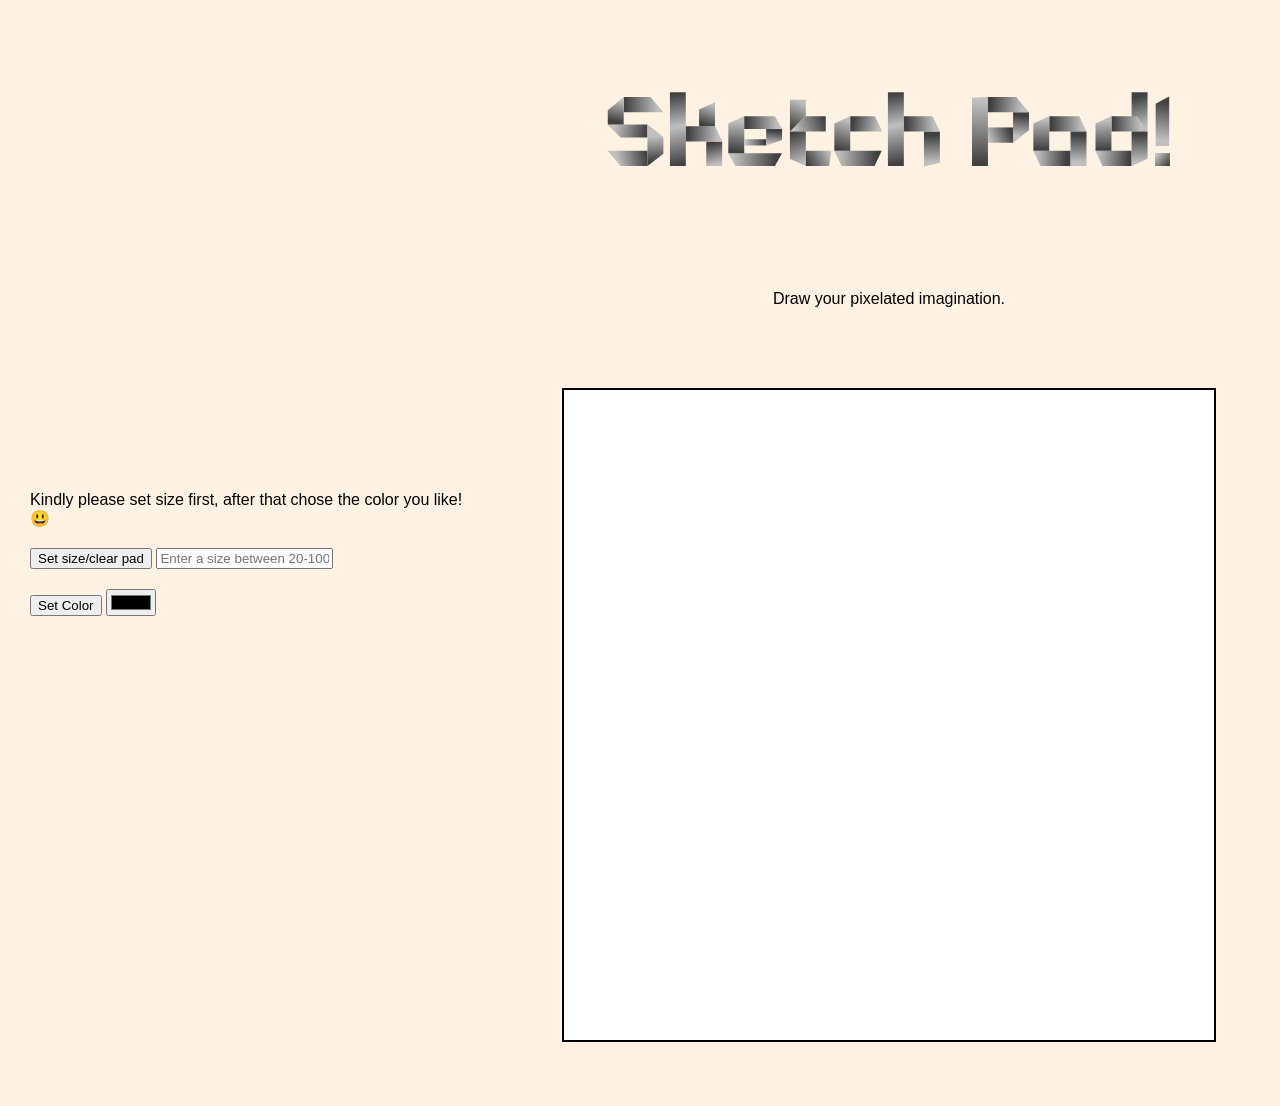
==== sketch-pad.html @ 7543e4f6 "Sketch pad. Features: 1. Set a size between 20 and 100 2. Set any color you like" ====
<!DOCTYPE html>
<html lang="en-US">
    <head>
        <meta charset="utf-8">
        <meta name="viewport" content="width=device-width, initial-scale=1.0">
        <title>Etch-a-sketch</title>
        <link rel="stylesheet" href="./style.css">
        <style>
            @font-face {
                font-family: Foldit-VariableFont_wght;
                src: url(./Foldit-VariableFont_wght.ttf);
            }
        </style>
    </head>
    <body>
        <div class="settings">
            <p style="margin: 10px;">Kindly please set size first, after that chose the color you like!  &#128515;</p>
            <div style="margin: 10px;">
                <button class="size">Set size/clear pad</button>
                <input type="text" id="size" name="Grid-Size" placeholder="Enter a size between 20-100" value="">
            </div>
            <div style="margin: 10px;">
                <button class="set-color">Set Color</button>
                <input id="color-picker" type="color">
            </div>
        </div>
        <div class="content">
            <h2>Sketch Pad!</h2>
            <p>Draw your pixelated imagination.</p>
            <div id="container"></div>
        </div>

        <script src="./script.js"></script>
    </body>
</html>
---- style.css ----
body {
    display: flex;
    justify-content: center;
    align-items: center;
    font-family: Verdana, Geneva, Tahoma, sans-serif;
    margin: 0px;
    background-color: rgb(255, 242, 226);
}

h2 {
    font-family: Foldit-VariableFont_wght;
    font-size: 6rem;
}

.content {
    display: flex;
    flex-direction: column;
    align-items: center;
    justify-content: center;
}

.settings {
    padding: 20px;
    display: flex;
    flex-direction: column;
    align-items: flex-start;
    justify-content: center;
}

#container {
    display: flex;
    border: 2px solid black;
    width: 650px;
    height: 650px;
    margin: 4em;
    background-color: white;
}

#container>div {
    height: auto;
    flex: 1 0 auto;
  
    /* make columns vertical flexboxes */
    display: flex;
    flex-direction: column;
}
  
#container>div>* {
    /* make rows evenly distributed */
    flex: 1;
}
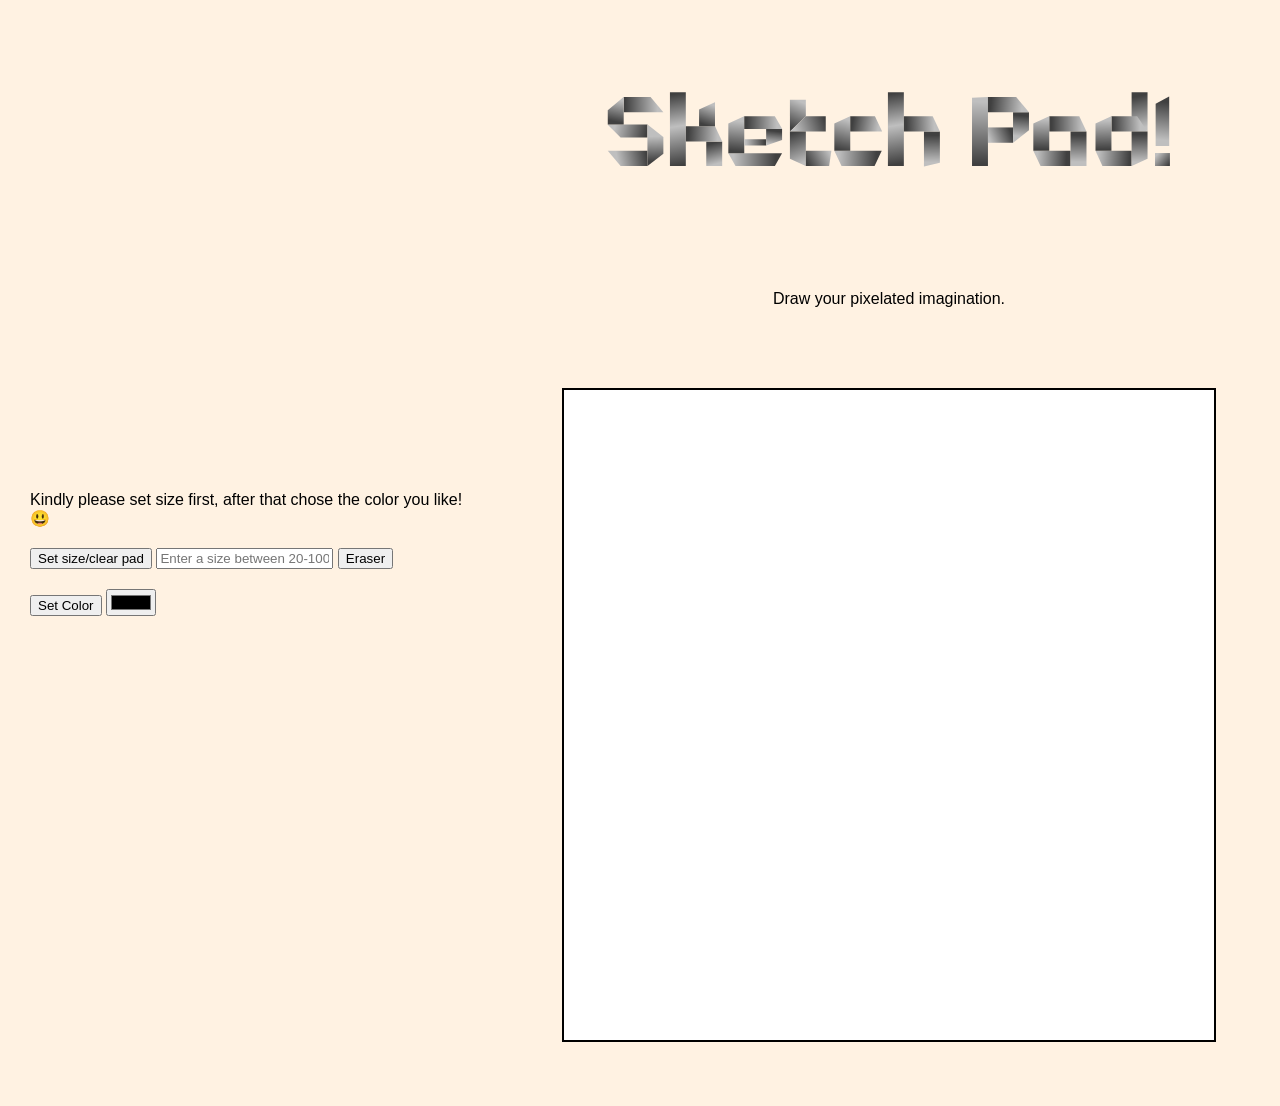
==== commit 66eb2f33: "Added eraser." ====
--- a/sketch-pad.html
+++ b/sketch-pad.html
@@ -18,6 +18,7 @@
             <div style="margin: 10px;">
                 <button class="size">Set size/clear pad</button>
                 <input type="text" id="size" name="Grid-Size" placeholder="Enter a size between 20-100" value="">
+                <button class="eraser">Eraser</button>
             </div>
             <div style="margin: 10px;">
                 <button class="set-color">Set Color</button>
